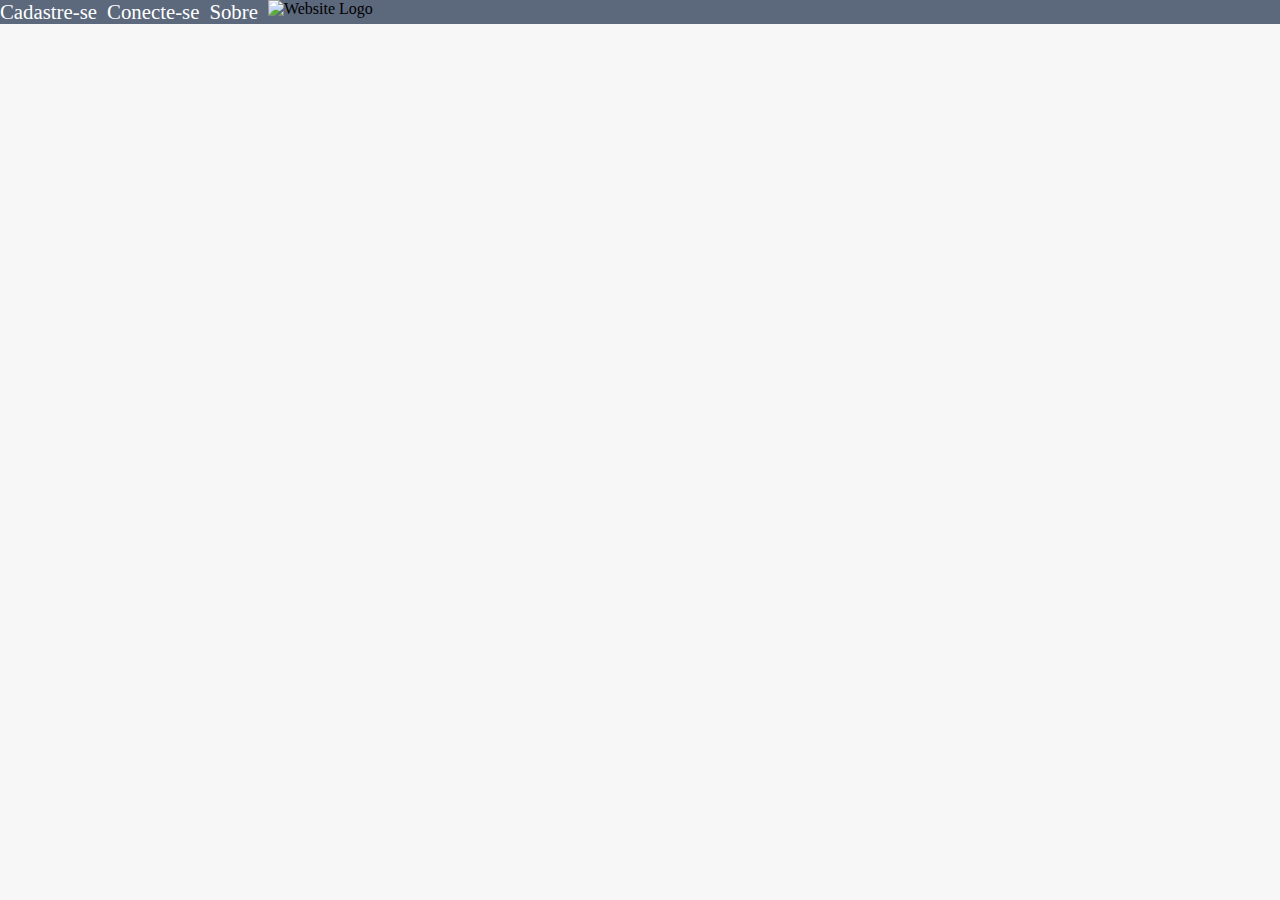
==== Modulos/01-fundamentos/bloco-6-html-e-css-forms-flexbox-e-responsivo/index.html @ 45f87ec9 "exercicio 6.4" ====
<!DOCTYPE html>
<html lang="pt">
  <head>
    <meta charset="UTF-8">
    <meta name="viewport" content="width=device-width, initial-scale=1.0">
    <title>TRYFLIX</title>
    <link rel="stylesheet" href="./style.css">
  </head>
  <body>
    <header class="header-container">
      <nav class="menu-container">
        <ul>
          <li>Cadastre-se</li>
          <li>Conecte-se</li>
          <li>Sobre</li>
        </ul>
      </nav>
      <section class="logo-container">
        <img
          src="https://fontmeme.com/permalink/201215/2044acc483426f38dc2c79c3c84ab998.png"
          alt="Website Logo"
        />
      </section>
    </header>

  </body>
</html>
---- Modulos/01-fundamentos/bloco-6-html-e-css-forms-flexbox-e-responsivo/style.css ----
* {
    margin: 0;
    padding: 0;
    box-sizing: border-box;
    font-family: 'Ubuntu';
  }
  
  body {
    background-color: rgb(247, 247, 247);
  }
  
  .header-container {
    background-color: #5C687C;
    display: flex;
  }
  
  .logo-container {
    display: flex;
    justify-content: center;
  }
  
  .menu-container {
    display: flex;
  }
  
  .menu-container ul {
    display: flex;
    justify-content: space-around;
    width: 100%;
  }
  
  .menu-container li {
    color: white;
    font-weight: 500;
    font-size: 1.3rem;
    list-style: none;
    margin-right: 10px;
  }
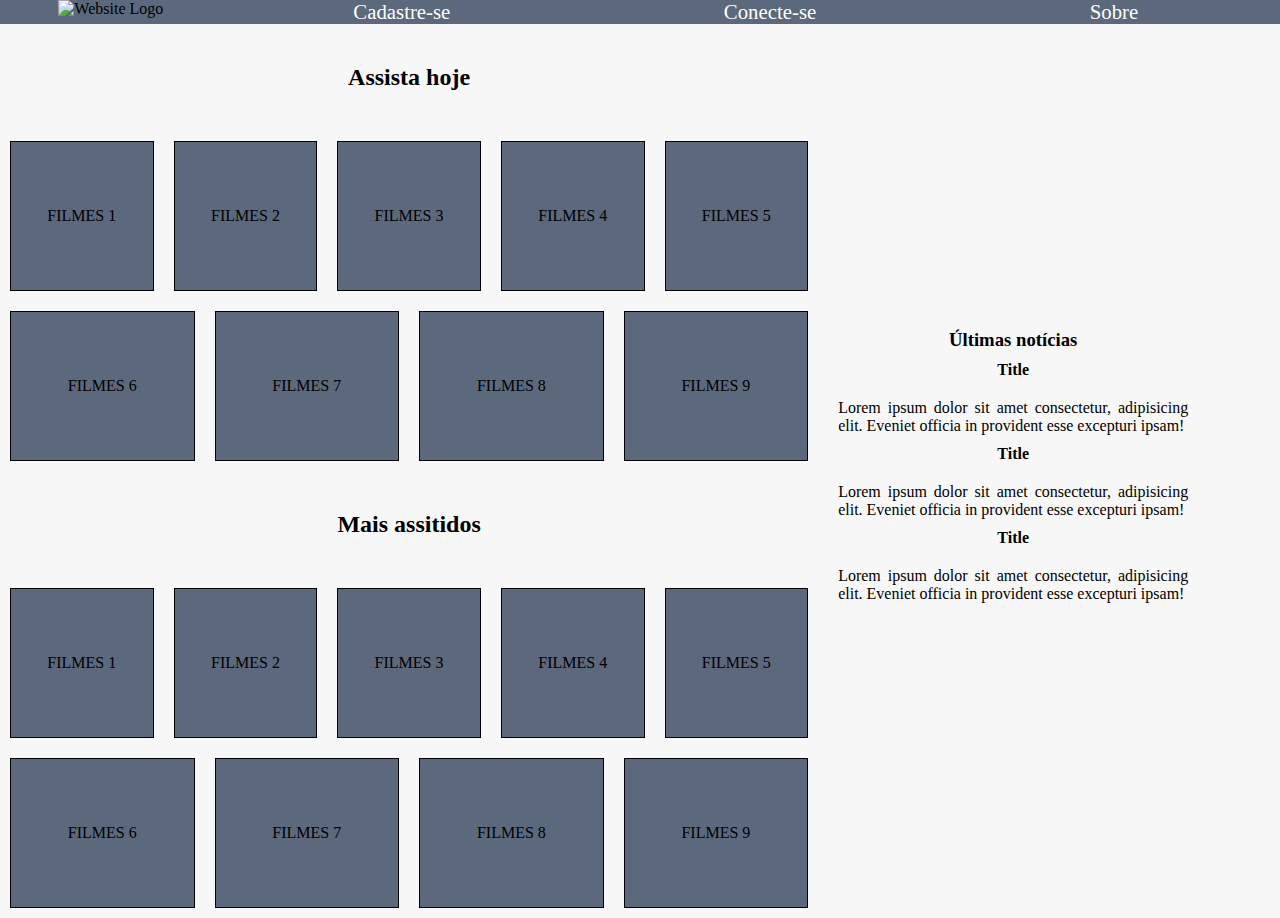
==== commit a2074f89: "finalizando os exercicios" ====
--- a/Modulos/01-fundamentos/bloco-6-html-e-css-forms-flexbox-e-responsivo/index.html
+++ b/Modulos/01-fundamentos/bloco-6-html-e-css-forms-flexbox-e-responsivo/index.html
@@ -22,6 +22,49 @@
         />
       </section>
     </header>
-
+    <main class="main-container">
+        <section class="movie-container">
+          <section>
+            <h2>Assista hoje</h2>
+            <div class="card-container">
+              <div>FILMES 1</div>
+              <div>FILMES 2</div>
+              <div>FILMES 3</div>
+              <div>FILMES 4</div>
+              <div>FILMES 5</div>
+              <div>FILMES 6</div>
+              <div>FILMES 7</div>
+              <div>FILMES 8</div>
+              <div>FILMES 9</div>
+            </div>
+          </section>
+          <article>
+            <h2>Mais assitidos</h2>
+            <div class="card-container">
+              <div>FILMES 1</div>
+              <div>FILMES 2</div>
+              <div>FILMES 3</div>
+              <div>FILMES 4</div>
+              <div>FILMES 5</div>
+              <div>FILMES 6</div>
+              <div>FILMES 7</div>
+              <div>FILMES 8</div>
+              <div>FILMES 9</div>
+            </div>
+          </article>
+        </section>
+    <aside class="aside-container">
+      <h3>Últimas notícias</h3>
+  
+      <h4>Title</h4>
+      <p>Lorem ipsum dolor sit amet consectetur, adipisicing elit. Eveniet officia in provident esse excepturi ipsam!</p>
+  
+      <h4>Title</h4>
+      <p>Lorem ipsum dolor sit amet consectetur, adipisicing elit. Eveniet officia in provident esse excepturi ipsam!</p>
+  
+      <h4>Title</h4>
+      <p>Lorem ipsum dolor sit amet consectetur, adipisicing elit. Eveniet officia in provident esse excepturi ipsam!</p>
+    </aside>
+  </main>
   </body>
 </html>--- a/Modulos/01-fundamentos/bloco-6-html-e-css-forms-flexbox-e-responsivo/style.css
+++ b/Modulos/01-fundamentos/bloco-6-html-e-css-forms-flexbox-e-responsivo/style.css
@@ -17,10 +17,15 @@
   .logo-container {
     display: flex;
     justify-content: center;
+    flex-basis: 268px;
+    order: 0;
   }
   
   .menu-container {
     display: flex;
+    flex-basis: 100%;
+    order: 1;
+    align-self: center;
   }
   
   .menu-container ul {
@@ -35,4 +40,57 @@
     font-size: 1.3rem;
     list-style: none;
     margin-right: 10px;
+  }
+
+  .main-container {
+    display: flex;
+    flex-wrap: wrap;
+  }
+  
+  .movie-container {
+    display: flex;
+    flex-direction: column;
+  }
+  
+  .movie-container h2 {
+    margin: 40px 0;
+    text-align: center;
+  }
+  
+  .card-container {
+    display: flex;
+    flex-wrap: wrap;
+    justify-content: space-around;
+    flex-basis: 700px;
+  }
+  
+  .card-container div {
+    align-items: center;
+    background-color: #5C687C;
+    border: black solid 1px;
+    display: flex;
+    height: 150px;
+    justify-content: center;
+    margin: 10px;
+    flex-basis: 16%;
+    flex-shrink: 10;
+    flex-grow: 1;
+  }
+  
+  .aside-container {
+    display: flex;
+    flex-direction: column;
+    margin: 20px;
+    flex-basis: 350px;
+    justify-content: center;
+  }
+  
+  .aside-container h3, h4 {
+    margin-bottom: 10px;
+    text-align: center;
+  }
+  
+  .aside-container p {
+    margin: 10px 0;
+    text-align: justify;
   }